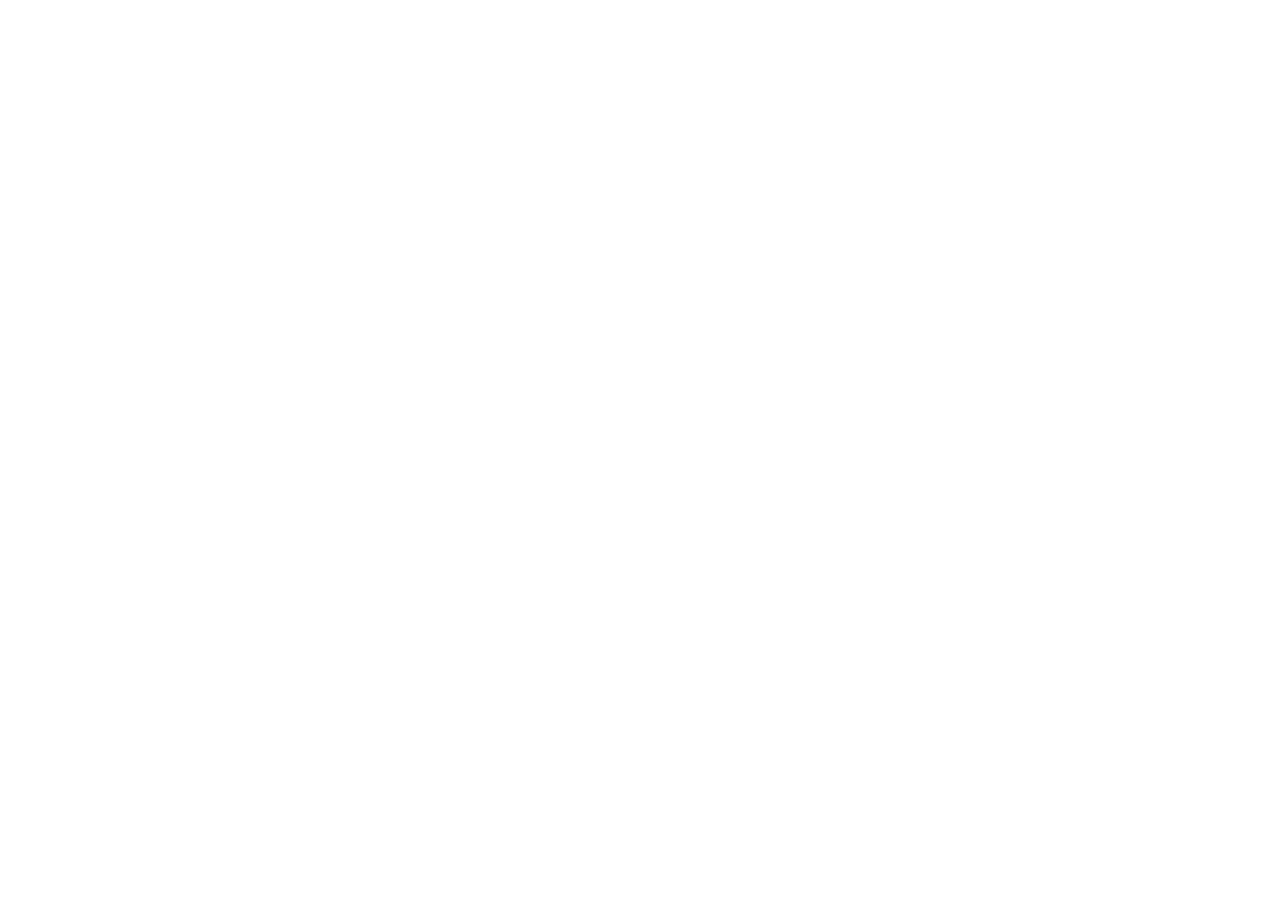
==== Api 1/Index.html @ 76ff606b "Carpetas de mis Apis" ====
<!DOCTYPE html>
<html lang="en">
<head>
    <meta charset="UTF-8">
    <meta name="viewport" content="width=device-width, initial-scale=1.0">
    <title>Api 1</title>
</head>
<body>
    
</body>
</html>
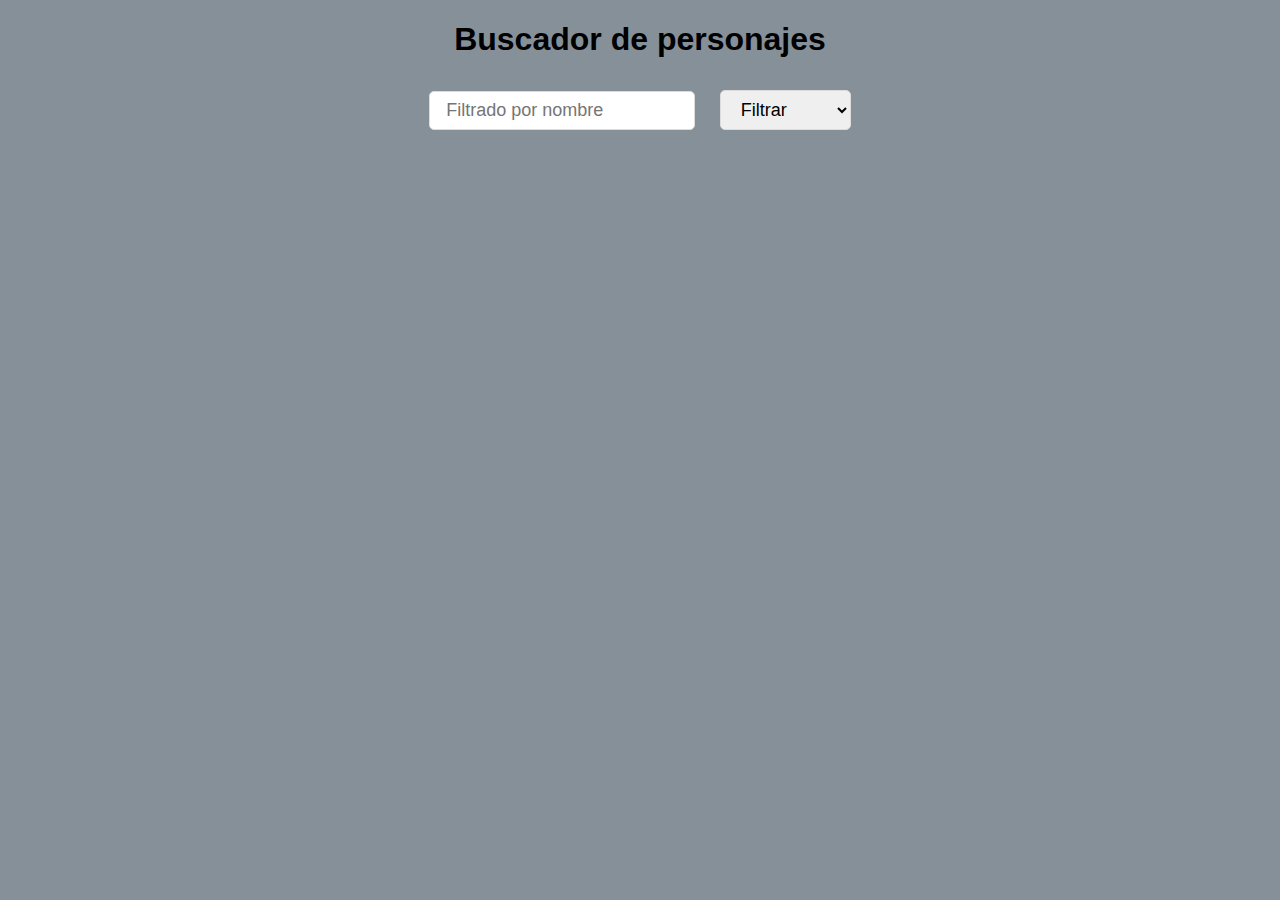
==== commit 80f843e3: "3 apis" ====
--- a/Api 1/Index.html
+++ b/Api 1/Index.html
@@ -3,9 +3,27 @@
 <head>
     <meta charset="UTF-8">
     <meta name="viewport" content="width=device-width, initial-scale=1.0">
-    <title>Api 1</title>
+    <title>Robbie Larios Fernando Orellana</title>
+    <link rel="stylesheet" href="css.css">
 </head>
 <body>
-    
+
+    <h1>Buscador de personajes</h1>
+
+    <div id="filters">
+        <input type="text" id="name-filter" placeholder="Filtrado por nombre" >
+        <select id="status-filter">
+            <option value="">Filtrar</option>
+            <option value="alive">Vivo</option>
+            <option value="dead">Vivo n't</option>
+            <option value="unknown">Nosabido</option>
+        </select>
+    </div>
+
+    <div class="container">
+        <div id="characters">
+        </div>
+    </div>
+    <script src="js.js"></script>
 </body>
 </html>--- a/Api 1/css.css
+++ b/Api 1/css.css
@@ -0,0 +1,46 @@
+*{
+    font-family: Arial, Helvetica, sans-serif;
+}
+
+body{
+    background-color: rgb(134, 144, 153);
+}
+
+h1, #filters{
+    text-align: center;
+}
+
+#filters input, #filters #status-filter {
+    padding: 8px 16px;
+    margin: 10px;
+    border: 0;
+    font-size: 18px;
+    border: 1px solid gainsboro;
+    border-radius: 5px;
+} 
+
+.container{
+    width: 80%;
+    display: flex;
+    justify-content: center;
+    margin: 0 auto;   
+}
+
+#characters {
+    display: flex;
+    flex-wrap: wrap;
+    justify-content: center;
+}
+
+.character-card {
+    width: 200px;
+    margin: 5px;
+    padding: 10px;
+    background-color: white;
+    border-radius: 8px;
+    
+}
+
+.character-card img{
+    width: 100%;
+}